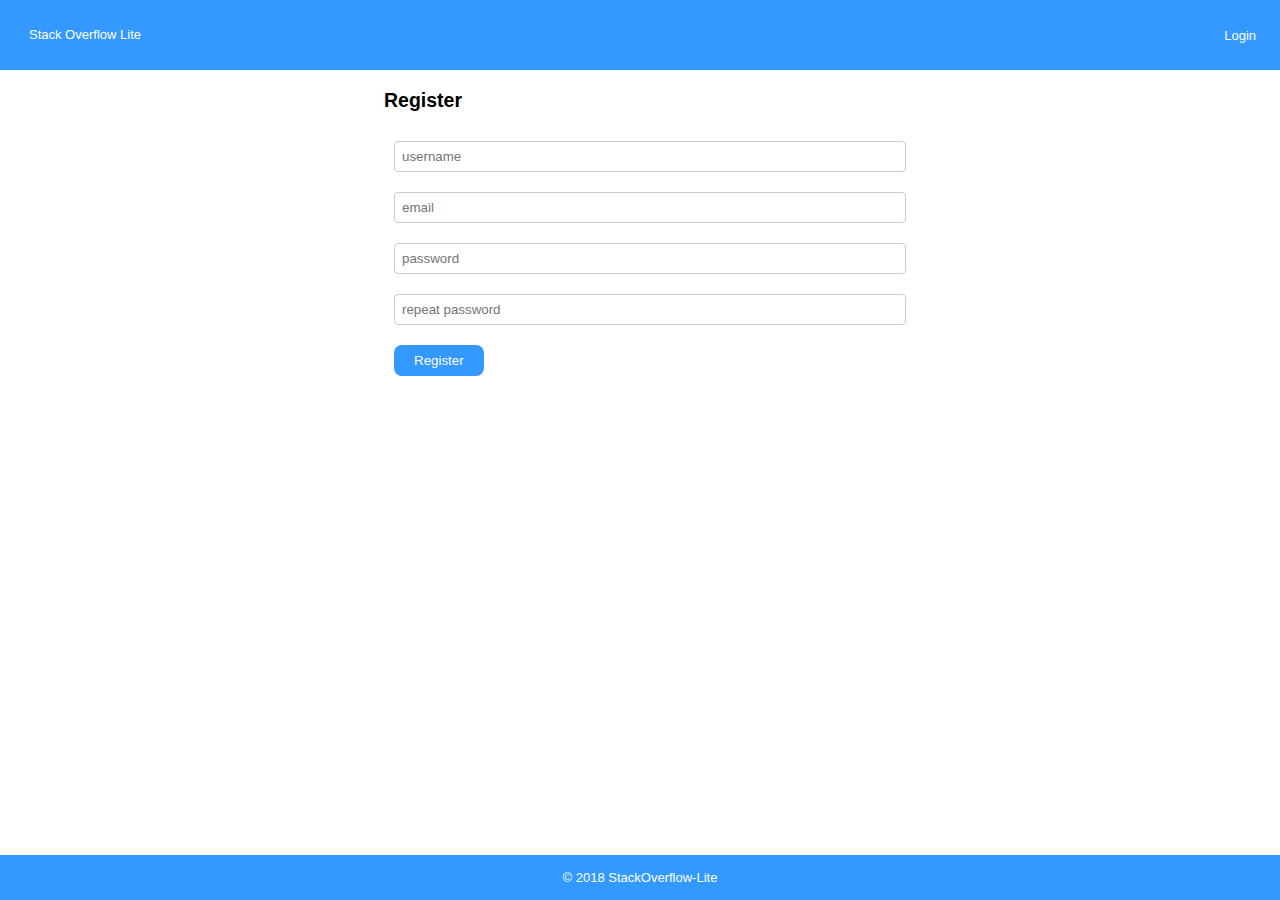
==== UI/index.html @ 36f7bd93 "Rename registration.html to index.html for hosting on gh-pages" ====
<!DOCTYPE html>
<html lang="en">
<head>
    <meta charset="UTF-8">
    <meta name="viewport" content="width=device-width, initial-scale=1.0">
    <meta http-equiv="X-UA-Compatible" content="ie=edge">
    <title>Registration</title>
    <link rel="stylesheet" href="css/home.css">
    <link rel="stylesheet" href="css/registration.css">
</head>
<body>
    <div class="header">
        <div class="container-header">
            <div class="left-sideheader">
                <div class="logo-header">
                    <p class="p-logo">Stack Overflow Lite</p>
                </div>
            </div>
            <div class="right-sideheader">
                <div class=" login-header">
                    <a href="login.html">Login</a>
                </div>
            </div>
        </div>
    </div>
    <div class="reg-main-body-container">
        <div class="reg-left-main-body">

        </div>
        <div class="reg-main-body">
            <div class="reg-title">
                <h2>Register</h2>
            </div>
            <div-reg-form-div>
                <input type="text" class="username" placeholder="username"  id="name">
                <input type="text" class="email" placeholder="email"  id="email">
                <input type="password" class="password" placeholder="password"  id="password">
                <input type="password" class="repeat-password" placeholder="repeat password"  id="repeat-password">
                <button id="reg-submit-button" class="reg-submit-button">Register</button>
            </div-reg-form-div>
        </div>
        <div class="reg-right-main-body">
        </div>
        <div class="footer-reg">
             <p class="p-footer">&copy; 2018 StackOverflow-Lite</p>
        </div>
    </div>
</body>
</html>
---- UI/css/home.css ----
body{
    display: block;
    margin: 0;
}

html {
    font-family: ProximaNova,-apple-system,BlinkMacSystemFont,"Segoe UI",Roboto,"Helvetica Neue",Arial,sans-serif;
    font-size: 13px;
    line-height: 1.5;
}


.header{
    display: flex;
    background-color: #39f;
}

.left-sideheader{
    display: flex;
    flex-direction: row;
    justify-content:flex-start;
}

.right-sideheader{
    display: flex;
    flex-direction: row;
    justify-content:flex-end;
    padding-top: 14px;
    padding-right: 12px
}

.logo-header{
   margin: 8px;
   color: #fff;
   padding: 4px;
   margin-left: 25px;
}

.login-header{
    margin: 8px;
    color: #fff;
    padding: 4px;
 }

 .logout-header{
    margin: 8px;
    color: #fff;
    padding: 4px;
 }

 .add-question-header {
    margin: 8px;
    color: #fff;
    padding: 4px 12px 4px 12px;
    border: 1px solid white;
    border-radius: 15px;
    margin-bottom: 9%;
}
 
 
 .container-header{
     display: flex;
     width: 100%;
     flex-direction: row;
     justify-content: space-between;
  
 }

 .search-form{
    padding:20px;
 }

input[type=text], select, textarea {
    width: 100%;
    padding: 7px;
    border: 1px solid #ccc;
    border-radius: 4px;
    box-sizing: border-box;
}

.header-search{
    border-radius: 28px !important;;
}

.main-container{
    display: flex;
    background: #fff;
    flex-direction: row;
}

.middle-body-container{
    width: 60%;
    border-left: 1px solid #e5e5e5;
    border-right: 1px solid #e5e5e5;

}

.left-body-container{
    width: 20%;
}

.right-body-container{
    width: 20%;
}

.footer-home {
    background-color: #39f;
    text-align: center;
    color: #fff;
    width: 100%;
    height: 4em;
}
.left-container {
    padding-left: 40px;
}

.home-button{
    border-bottom: 1px solid #e5e5e5;
    color: #222;
    margin-right: 40px;
}

.left-sub-bars{
    color: #999;
}

.questions-summary{
    display: flex;
    flex-direction: column;
    padding: 1px;
    margin-left: 20px;
    margin-right: 10px;
}

.question-title{
    color: #005999;
}

h3{
    font-size: 14px;
    font-weight: 400;
}

.question-content{
    padding-bottom: 5px;
    color: #3b4045;
}

.question-tags{
    display: flex;
    flex-direction: row;
}

.question-author{
    color: #39739d;
    background-color: #E1ECF4;
    margin-right: 5px;
    padding: 1px;
    width: fit-content;
}

.question-creation-date{
    color: #39739d;
    background-color: #E1ECF4;
    margin-right: 5px;
    padding: 1px;
    width: fit-content;
}

.question-answers{
    color: #39739d;
    background-color: #E1ECF4;
    padding: 1px;
    width: fit-content;
}

.right-main-bar-contents{
    display: flex;
    flex-direction: column;
    padding: 5px;
}

.right-main-bar-contents-bodies{
    display: flex;
    flex-direction: column;
}

.right-main-bar-content-body{
    word-wrap: break-word;
    padding: 2px;
    color: #07C;
    margin-bottom:  0.2em;
}

@media (max-width: 824px) {
	.container-header{
        display: flex;
        flex-direction: column;
       
    }
}

@media (max-width: 824px) {
	.right-sideheader{
        flex-direction: row;
        justify-content:center;
    }
}

@media (max-width: 824px) {
	.left-sideheader{
        flex-direction: row;
        justify-content:center;
    }
}

@media (max-width: 640px) {
	.main-container {
        display: flex;
        flex-direction: column;
        justify-content:flex-end;
    }
}

@media (max-width: 640px) {
	.left-container {
        display: flex;
        flex-direction: row;
        justify-content:space-around;
        margin-left: 100px;
    }
}

@media (max-width: 640px) {
	.left-sub-bars {
        display: flex;
        flex-direction: row;
        justify-content:space-around;
        padding: 5px;
    }
}

@media (max-width: 640px) {
	.my-questions {
        padding: 2px;
        margin-right: 15px;
    }
}

@media (max-width: 630px) {
	.middle-body-container {
        width: 100%
    }
    .right-body-container {
        width: 100%;
    }
}



.main-container > div {
    padding: 20px;
}

@media (max-width: 640px){
.main-container > div {
    display: flex;
    width: 100% !important;

    } 
}


p.p-footer-home {
    padding-top: 22px;
}

a {
    all: unset;
}
---- UI/css/registration.css ----
.reg-left-main-body{
    width: 30%;
}

.reg-main-body{
    width: 40%;
    min-height: 50vh;
}

.reg-right-main-body{
    width: 30%;
}

.reg-main-body-container{
    display: flex;
    flex-direction: row;
}

input[type="password"] {
    width: 100%;
    padding: 7px;
    border: 1px solid #ccc;
    border-radius: 4px;
    box-sizing: border-box;
}

.reg-submit-button{
    background-color: #39f;
    border: 0 none;
    border-radius: 8px;
    color: #fff;
    padding: 8px 20px;
}

.footer-reg{
    background-color: #39f; 
    text-align: center;
    padding: 0px;
    color: #fff;
    bottom: 0;
    position: fixed;
    width:100%;
}

div-reg-form-div > input,button {
    margin: 10px;
}

a {
    all: unset;
}
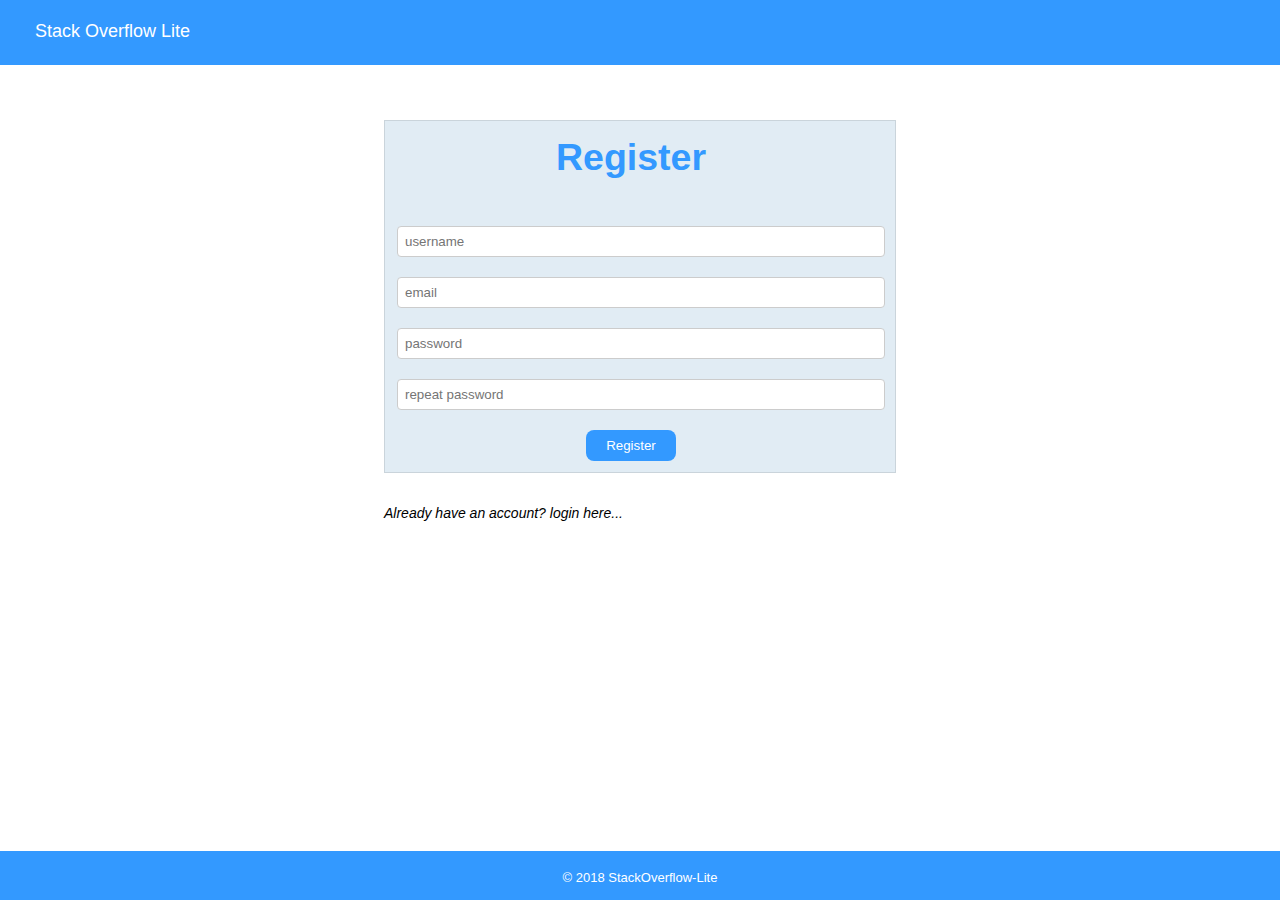
==== commit ef1ca817: "Combined the css files to make one file and refactor the login and register pages" ====
--- a/UI/index.html
+++ b/UI/index.html
@@ -5,8 +5,7 @@
     <meta name="viewport" content="width=device-width, initial-scale=1.0">
     <meta http-equiv="X-UA-Compatible" content="ie=edge">
     <title>Registration</title>
-    <link rel="stylesheet" href="css/home.css">
-    <link rel="stylesheet" href="css/registration.css">
+    <link rel="stylesheet" href="css/master.css">
 </head>
 <body>
     <div class="header">
@@ -18,7 +17,6 @@
             </div>
             <div class="right-sideheader">
                 <div class=" login-header">
-                    <a href="login.html">Login</a>
                 </div>
             </div>
         </div>
@@ -27,17 +25,25 @@
         <div class="reg-left-main-body">
 
         </div>
+        
         <div class="reg-main-body">
-            <div class="reg-title">
-                <h2>Register</h2>
+            <div class="form-signin-r">
+                <div class="reg-title">
+                    <h2 class="h2-register">Register</h2>
+                </div>
+                <div-reg-form-div>
+                    <input type="text" class="username" placeholder="username"  id="name">
+                    <input type="text" class="email" placeholder="email"  id="email">
+                    <input type="password" class="password" placeholder="password"  id="password">
+                    <input type="password" class="repeat-password" placeholder="repeat password"  id="repeat-password">
+                    <div class="r-button">
+                        <button id="reg-submit-button" class="reg-submit-button">Register</button>
+                    </div>
+                </div-reg-form-div>
             </div>
-            <div-reg-form-div>
-                <input type="text" class="username" placeholder="username"  id="name">
-                <input type="text" class="email" placeholder="email"  id="email">
-                <input type="password" class="password" placeholder="password"  id="password">
-                <input type="password" class="repeat-password" placeholder="repeat password"  id="repeat-password">
-                <button id="reg-submit-button" class="reg-submit-button">Register</button>
-            </div-reg-form-div>
+            <div class="login-here">
+               <i> Already have an account? login <a href="login.html">here...</a> </i>
+            </div>
         </div>
         <div class="reg-right-main-body">
         </div>
--- a/UI/css/master.css
+++ b/UI/css/master.css
@@ -0,0 +1,782 @@
+body{
+    display: block;
+    margin: 0;
+ 
+    
+}
+
+html {
+    font-family: ProximaNova,-apple-system,BlinkMacSystemFont,"Segoe UI",Roboto,"Helvetica Neue",Arial,sans-serif;
+    font-size: 13px;
+    line-height: 1.5;
+}
+
+
+.header{
+    display: flex;
+    background-color: #39f;
+    height: 5em;
+}
+
+.left-sideheader{
+    display: flex;
+    flex-direction: row;
+    justify-content:flex-start;
+}
+
+.right-sideheader{
+    display: flex;
+    flex-direction: row;
+    justify-content:flex-end;
+    padding-top: 14px;
+    padding-right: 12px
+}
+
+
+p.p-logo {
+    font-size: 18px;
+    color: #fff;
+}
+
+.login-header{
+    margin: 8px;
+    padding: 4px;
+    color: #fff;
+ }
+
+ .logout-header{
+    margin: 8px;
+    color: #fff;
+    padding: 4px;
+ }
+
+ .add-question-header {
+    margin: 8px;
+    color: #fff;
+    padding: 4px 12px 4px 12px;
+    border: 1px solid white;
+    border-radius: 15px;
+    margin-bottom: 5%;
+}
+ 
+ 
+ .container-header{
+     display: flex;
+     width: 100%;
+     flex-direction: row;
+     justify-content: space-between;
+  
+ }
+
+ .search-form{
+    padding:20px;
+ }
+
+input[type=text], select, textarea {
+    width: 100%;
+    padding: 7px;
+    border: 1px solid #ccc;
+    border-radius: 4px;
+    box-sizing: border-box;
+}
+
+.header-search{
+    border-radius: 28px !important;;
+}
+
+.main-container{
+    display: flex;
+    background: #fff;
+    flex-direction: row;
+}
+
+.middle-body-container{
+    width: 60%;
+    border-left: 1px solid #e5e5e5;
+    border-right: 1px solid #e5e5e5;
+
+}
+
+.left-body-container{
+    width: 20%;
+}
+
+.right-body-container{
+    width: 20%;
+}
+
+.footer-home {
+    background-color: #39f;
+    text-align: center;
+    color: #fff;
+    width: 100%;
+    height: 4em;
+}
+.left-container {
+    padding-left: 40px;
+}
+
+.home-button{
+    border-bottom: 1px solid #e5e5e5;
+    color: #222;
+    margin-right: 40px;
+}
+
+.left-sub-bars{
+    color: #999;
+}
+
+.questions-summary{
+    display: flex;
+    flex-direction: column;
+    padding: 1px;
+    margin-left: 20px;
+    margin-right: 10px;
+}
+
+.question-title{
+    color: #005999;
+}
+
+h3{
+    font-size: 14px;
+    font-weight: 400;
+}
+
+.question-content{
+    color: #3b4045;
+}
+
+.question-tags{
+    display: flex;
+    flex-direction: row;
+}
+
+.question-author{
+    color: #39739d;
+    background-color: #E1ECF4;
+    margin-right: 5px;
+    padding: 1px;
+    width: fit-content;
+}
+
+.question-creation-date{
+    color: #39739d;
+    background-color: #E1ECF4;
+    margin-right: 5px;
+    padding: 1px;
+    width: fit-content;
+}
+
+.question-answers{
+    color: #39739d;
+    background-color: #E1ECF4;
+    padding: 1px;
+    width: fit-content;
+}
+
+.right-main-bar-contents{
+    display: flex;
+    flex-direction: column;
+    padding: 5px;
+}
+
+.right-main-bar-contents-bodies{
+    display: flex;
+    flex-direction: column;
+}
+
+.right-main-bar-content-body{
+    word-wrap: break-word;
+    padding: 2px;
+    color: #07C;
+    margin-bottom:  0.2em;
+}
+
+@media (max-width: 824px) {
+	.container-header{
+        display: flex;
+        flex-direction: column;
+       
+    }
+}
+
+@media (max-width: 824px) {
+	.right-sideheader{
+        flex-direction: row;
+        justify-content:center;
+    }
+}
+
+@media (max-width: 824px) {
+	.left-sideheader{
+        flex-direction: row;
+        justify-content:center;
+    }
+}
+
+@media (max-width: 640px) {
+	.main-container {
+        display: flex;
+        flex-direction: column;
+        justify-content:flex-end;
+    }
+}
+
+@media (max-width: 640px) {
+	.left-container {
+        display: flex;
+        flex-direction: row;
+        justify-content:space-around;
+    }
+}
+
+@media (max-width: 640px) {
+	.left-sub-bars {
+        display: flex;
+        flex-direction: row;
+        justify-content:space-around;
+        padding: 5px;
+    }
+}
+
+@media (max-width: 640px) {
+	.my-questions {
+        padding: 2px;
+        margin-right: 15px;
+    }
+}
+
+@media (max-width: 630px) {
+	.middle-body-container {
+        width: 100%
+    }
+    .right-body-container {
+        width: 100%;
+    }
+}
+
+middle-body-main {
+    padding: 0px;
+}
+
+@media (max-width: 640px){
+.main-container > div {
+    display: flex;
+    width: 100% !important;
+
+    } 
+}
+
+
+p.p-footer-home {
+    padding-top: 22px;
+}
+
+.auto {
+    cursor: auto;
+}
+a {
+    all: unset;
+}
+
+
+
+.reg-main-body2 {
+    width: 40%;
+    min-height: 50vh;
+    margin-top: 7%;
+    padding: 11px;
+
+}
+
+
+
+
+.reg-title {
+    text-align: center;
+    color: #39f;
+    font-size: 25px;
+}
+
+textarea#question-body {
+    width: 100%;
+    line-height: 1.3;
+    padding: 9px;
+    tab-size: 4;
+}
+
+.post-question-button{
+    background-color: #39f;
+    border: 0 none;
+    padding: 12px 18px;
+    border-radius: 8px;
+    color: #fff;
+    padding: 12px 22px;
+}
+
+.add-question-container {
+    width: 95%;
+}
+
+.add-question-container {
+    width: 95%;
+}
+
+
+.right-main-bar-contents-question {
+    display: flex;
+    flex-direction: column;
+    padding: 5px;
+}
+
+p.p-footer {
+    padding-top: 4px;
+}
+
+a {
+    all: unset;
+}
+
+a:hover {
+    cursor: pointer;
+}
+
+
+
+.footer-add-question {
+    background-color: #39f;
+    text-align: center;
+    color: #fff;
+    width: 100%;
+    height: 4em;
+    position: absolute;
+    bottom: 0;
+}
+.reg-left-main-body{
+    width: 30%;
+}
+
+.reg-main-body{
+    width: 40%;
+    min-height: 50vh;
+}
+
+.reg-right-main-body{
+    width: 30%;
+}
+
+.reg-main-body-container{
+    display: flex;
+    flex-direction: row;
+    
+}
+
+input[type="password"] {
+    width: 100%;
+    padding: 7px;
+    border: 1px solid #ccc;
+    border-radius: 4px;
+    box-sizing: border-box;
+}
+
+.reg-submit-button{
+    background-color: #39f;
+    border: 0 none;
+    border-radius: 8px;
+    color: #fff;
+    padding: 8px 20px;
+}
+
+.footer-reg{
+    background-color: #39f; 
+    text-align: center;
+    padding: 0px;
+    color: #fff;
+    bottom: 0;
+    position: fixed;
+    width:100%;
+}
+
+div-reg-form-div > input,button {
+    margin: 10px;
+}
+
+a {
+    all: unset;
+}
+
+a:hover {
+    cursor: pointer;
+}
+
+
+img {
+    padding: .25rem;
+    background-color: #fff;
+    border: 1px solid #dee2e6;
+    border-radius: .25rem;
+    max-width: 100%;
+}
+
+.profile-image {
+    width: 35%;
+}
+
+.profile-contacts {
+    padding: 29px;
+    font-weight: 900;
+}
+
+.main-container-profile {
+    display: flex;
+    background: #fff;
+    flex-direction: row;
+}
+
+.middle-body-container-profile {
+    width: 70%;
+    border-left: 1px solid #e5e5e5;
+    border-right: 1px solid #e5e5e5;
+}
+
+.right-body-container-profile {
+    width: 15%;
+}
+
+.left-body-container-profile {
+    width: 15%;
+}
+
+.top-body-profile{
+    display: flex;
+    flex-direction: row;
+    padding: 20px;
+}
+
+.user-details-profile {
+    display: flex;
+    justify-content: flex-start; 
+    width: 50%;
+}
+
+.bottom-body-profile{
+    display: flex;
+    flex-direction: row;
+}
+
+.profile-username{
+    color: #39f;
+}
+
+.profile-email{
+    color: #39f;
+}
+
+p.p-photo {
+    padding: 40px;
+    color: #999;
+}
+
+.number-questions{
+    height: 80px;
+    width: 80px;
+    background-color: #bbb;
+    border-radius: 50%;
+    display: inline-block;
+    align-content: center;
+}
+
+.number-answers{
+    height: 80px;
+    width: 80px;
+    background-color: #bbb;
+    border-radius: 50%;
+    display: inline-block;
+    align-content: center;
+}
+
+
+
+.p-number-title-profile{
+    color: #999;
+}
+
+.number-of-questions-profile{
+    display: flex;
+    flex-direction: column;
+    justify-content: flex-start;
+}
+
+
+p.num {
+    padding: 5%;
+    padding-left: 43%;
+    font-weight: 900;
+    font-size: 20px;
+    color: #268a3d;
+}
+
+.num-answers {
+    padding: 3%;
+    padding-left: 31%;
+    font-weight: 900;
+    font-size: 20px;
+    color: #268a3d;
+}
+
+p.p-number-title--answers {
+    color: #999;
+}
+
+.bottom-body-profile{
+    display: flex;
+    flex-direction: row;
+    justify-content: space-between;
+}
+
+.top-answered-questions{
+    background-color: #f1f1f1;
+    width: 49%;
+}
+
+.recent-questions{
+    background-color: #f1f1f1;
+    width: 49%;
+}
+
+.p-title-q {
+    padding: -2px;
+    padding-top: 5px;
+    text-align: center;
+    font-weight: 900;
+    color: #39f;
+}
+
+
+.p-title-a {
+    padding: -2px;
+    padding-top: 5px;
+    text-align: center;
+    font-weight: 900;
+    color: #39f;
+}
+
+.q-title {
+    padding: 9px;
+    color: #999;
+}
+
+.a-title {
+    padding: 9px;
+    color: #999;
+}
+
+@media (max-width: 668px) {
+	.top-body-profile  {
+        display: flex;
+        flex-direction: column;
+        justify-content:space-around;
+    }
+}
+
+@media (max-width: 630px) {
+	.bottom-body-profile  {
+        display: flex;
+        flex-direction: column;
+        justify-content:space-around;
+    }
+}
+
+@media (max-width: 630px) {
+	.top-answered-questions  {
+        display: flex;
+        flex-direction: column;
+        justify-content:space-around;
+        width: 100% !important;
+    }
+}
+
+@media (max-width: 630px) {
+    .recent-questions {
+        display: flex;
+        flex-direction: column;
+        justify-content:space-around;
+        width: 100% !important;
+    }
+}
+
+img{
+    padding: .25rem;
+    background-color: #fff;
+    border: 1px solid #dee2e6;
+    border-radius: .25rem;
+    max-width: 100%;
+}
+
+.body-left-profile {
+    display: flex;
+    width: 50%;
+    justify-content: space-evenly;
+}
+
+.profile-image {
+    width: 35%;
+}
+
+.profile-contacts {
+    padding: 29px;
+    font-weight: 900;
+}
+
+
+.h2-profile {
+    margin: 20px;
+}
+
+a {
+    all: unset;
+}
+  
+a:hover {
+    cursor: pointer;
+}
+
+.question-answer-votes {
+    background-color: #ccc;
+    color: #07c;
+    margin-right: 8px;
+    padding: 1px;
+    width: fit-content;
+    border-radius: 4px;
+    font-weight: bold;
+}
+
+
+.answer-voting {
+    display: flex;
+    justify-content: flex-end;
+}
+
+.question-answers-details {
+    flex-direction: row;
+    align-items: flex-end;
+    background-color: #f5f5f5;
+    margin-top: 13px;
+    margin-bottom: -7px;
+    padding-bottom: 10px;
+    padding-top: 5px;
+    /* width: 80%; */
+
+}
+
+.post-answer-button {
+    background-color: #39f;
+    border: 0 none;
+    padding: 12px 18px;
+    border-radius: 8px;
+    color: #fff;
+    padding: 12px 22px;
+}
+
+
+.update-question-button {
+    background-color: #39f;
+    border: 0 none;
+    border-radius: 8px;
+    color: #fff;
+    padding: 12px 5px;
+}
+
+.delete-question-button {
+    background-color: red;
+    border: 0 none;
+    border-radius: 8px;
+    color: #fff;
+    padding: 12px 5px;
+}
+
+.question-details-buttons {
+    display: flex;
+    justify-content: space-between;
+}
+
+.s-button{
+    display: flex;
+    justify-content: space-around;
+}
+
+
+.logo-header {
+    margin-left: 35px;
+}
+
+.r-button{
+    display: flex;
+    justify-content: space-around;
+
+}
+
+.form-login-r{
+    padding: 6px 20px 1px 2px;
+    border: 1px solid rgba(0, 0, 0, 0.1);
+    margin-top: 0px;
+    background-color: #e1ecf4;
+}
+
+.form-signin-r{
+    padding: 6px 20px 1px 2px;
+    border: 1px solid rgba(0, 0, 0, 0.1);
+    margin-top: 55px;
+    background-color: #e1ecf4;
+}
+
+.h2-questions{
+    display: flex;
+    justify-content: space-around;
+}
+
+.q-answers{
+    display: flex;
+    flex-direction: column;
+}
+
+.q-answers-all {
+    display: flex;
+    flex-direction: column;
+}
+
+.answers-all{
+    display: flex;
+    flex-direction: column;
+    justify-content: flex-end;
+}
+
+.question-answer-body {
+    padding-left: 124px;
+}
+
+.answers-header {
+    margin-left: 10px;
+    font-size: 16px;
+}
+
+.h2-register {
+    margin-top: 2px;
+}
+
+.login-here {
+    font-size: 14px;
+    padding-top: 30px;
+}
+
+.signin-here{
+    font-size: 14px;
+    padding-top: 30px;
+}
+
+
+  a:hover {
+    cursor: pointer;
+    color: #005999;
+}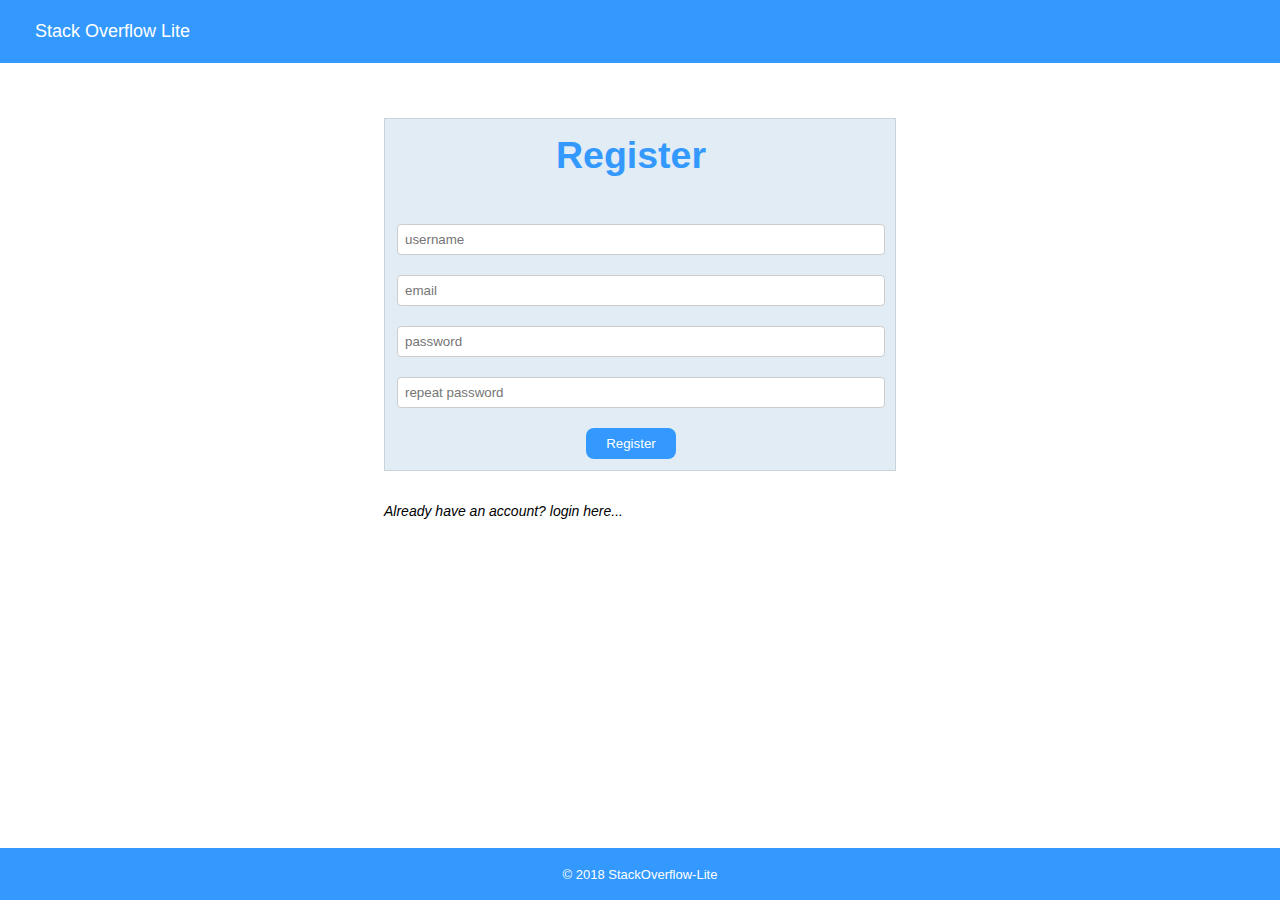
==== commit b5624e09: "Make footer stick at the botton" ====
--- a/UI/index.html
+++ b/UI/index.html
@@ -42,12 +42,12 @@
                 </div-reg-form-div>
             </div>
             <div class="login-here">
-               <i> Already have an account? login <a href="login.html">here...</a> </i>
+               <i> Already have an account? <a href="login.html">login here...</a> </i>
             </div>
         </div>
         <div class="reg-right-main-body">
         </div>
-        <div class="footer-reg">
+        <div class="footer-home">
              <p class="p-footer">&copy; 2018 StackOverflow-Lite</p>
         </div>
     </div>
--- a/UI/css/master.css
+++ b/UI/css/master.css
@@ -9,13 +9,14 @@
     font-family: ProximaNova,-apple-system,BlinkMacSystemFont,"Segoe UI",Roboto,"Helvetica Neue",Arial,sans-serif;
     font-size: 13px;
     line-height: 1.5;
+    min-height: 100%;
+    max-height: 100%;
 }
 
 
 .header{
     display: flex;
     background-color: #39f;
-    height: 5em;
 }
 
 .left-sideheader{
@@ -88,12 +89,14 @@
     display: flex;
     background: #fff;
     flex-direction: row;
+    margin-bottom: 57px;
 }
 
 .middle-body-container{
     width: 60%;
     border-left: 1px solid #e5e5e5;
     border-right: 1px solid #e5e5e5;
+    overflow-y: scroll;
 
 }
 
@@ -111,6 +114,8 @@
     color: #fff;
     width: 100%;
     height: 4em;
+    position: fixed;
+    bottom: 0;
 }
 .left-container {
     padding-left: 40px;
@@ -270,7 +275,7 @@
 
 
 p.p-footer-home {
-    padding-top: 22px;
+    padding-top: 10px;
 }
 
 .auto {
@@ -432,6 +437,8 @@
     display: flex;
     background: #fff;
     flex-direction: row;
+
+    margin-bottom: 60px;
 }
 
 .middle-body-container-profile {
@@ -779,4 +786,8 @@
   a:hover {
     cursor: pointer;
     color: #005999;
+}
+
+.number-of-questions-profile {
+    margin-left: 100px;
 }